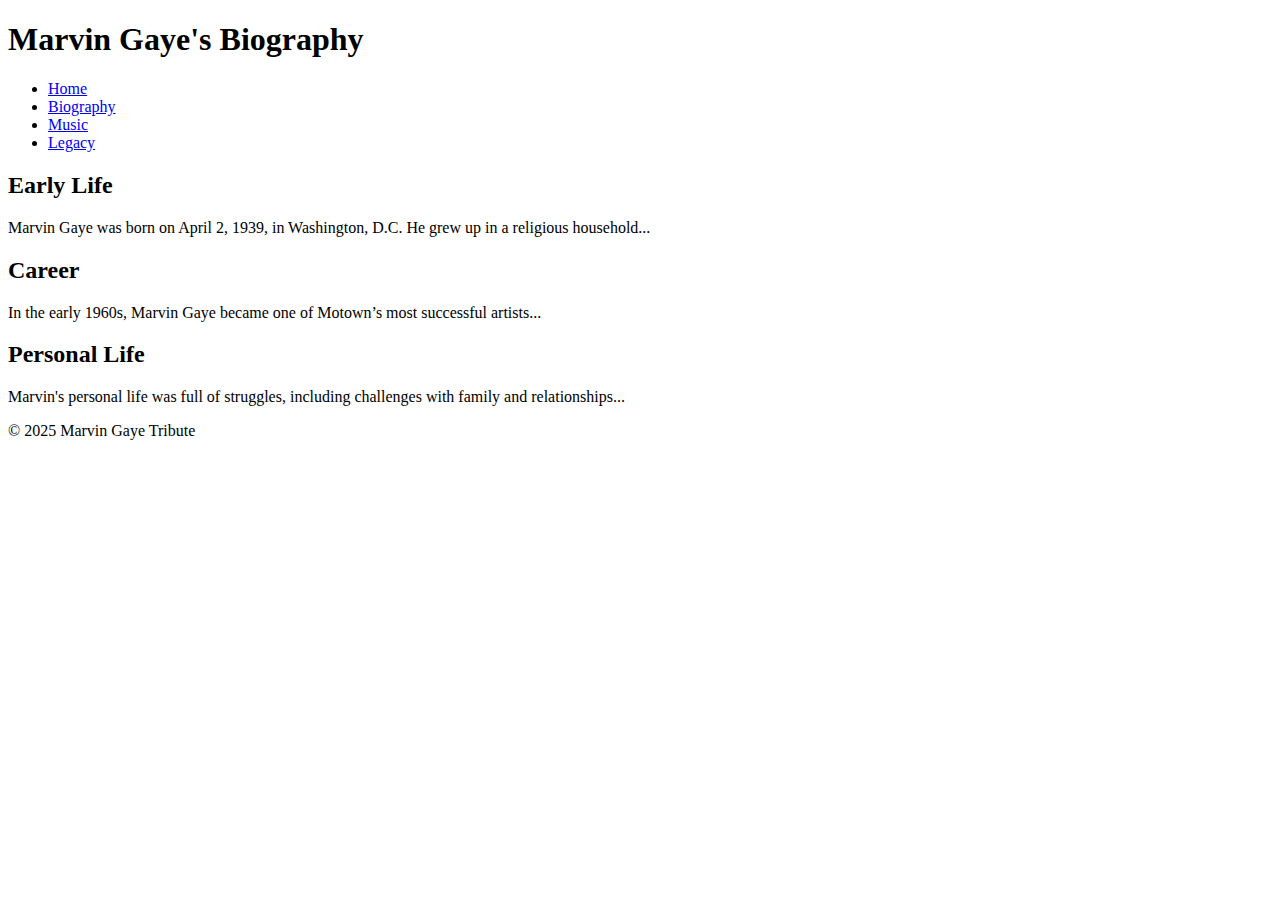
==== biography.html @ 01959d4b "added midterm files to reposit" ====
<!DOCTYPE html>
<html lang="en">
<head>
    <meta charset="UTF-8">
    <meta name="viewport" content="width=device-width, initial-scale=1.0">
    <title>Marvin Gaye - Biography</title>
    <link rel="stylesheet" href="biography.css">
</head>
<body>
    <header>
        <h1>Marvin Gaye's Biography</h1>
        <nav>
            <ul>
                <li><a href="index.html">Home</a></li>
                <li><a href="biography.html">Biography</a></li>
                <li><a href="music.html">Music</a></li>
                <li><a href="legacy.html">Legacy</a></li>
            </ul>
        </nav>
    </header>
    
    <main>
        <section>
            <h2>Early Life</h2>
            <p>Marvin Gaye was born on April 2, 1939, in Washington, D.C. He grew up in a religious household...</p>
        </section>
        <section>
            <h2>Career</h2>
            <p>In the early 1960s, Marvin Gaye became one of Motown’s most successful artists...</p>
        </section>
        <section>
            <h2>Personal Life</h2>
            <p>Marvin's personal life was full of struggles, including challenges with family and relationships...</p>
        </section>
    </main>

    <footer>
        <p>© 2025 Marvin Gaye Tribute</p>
    </footer>

    <script src="biography.js"></script>
</body>
</html>
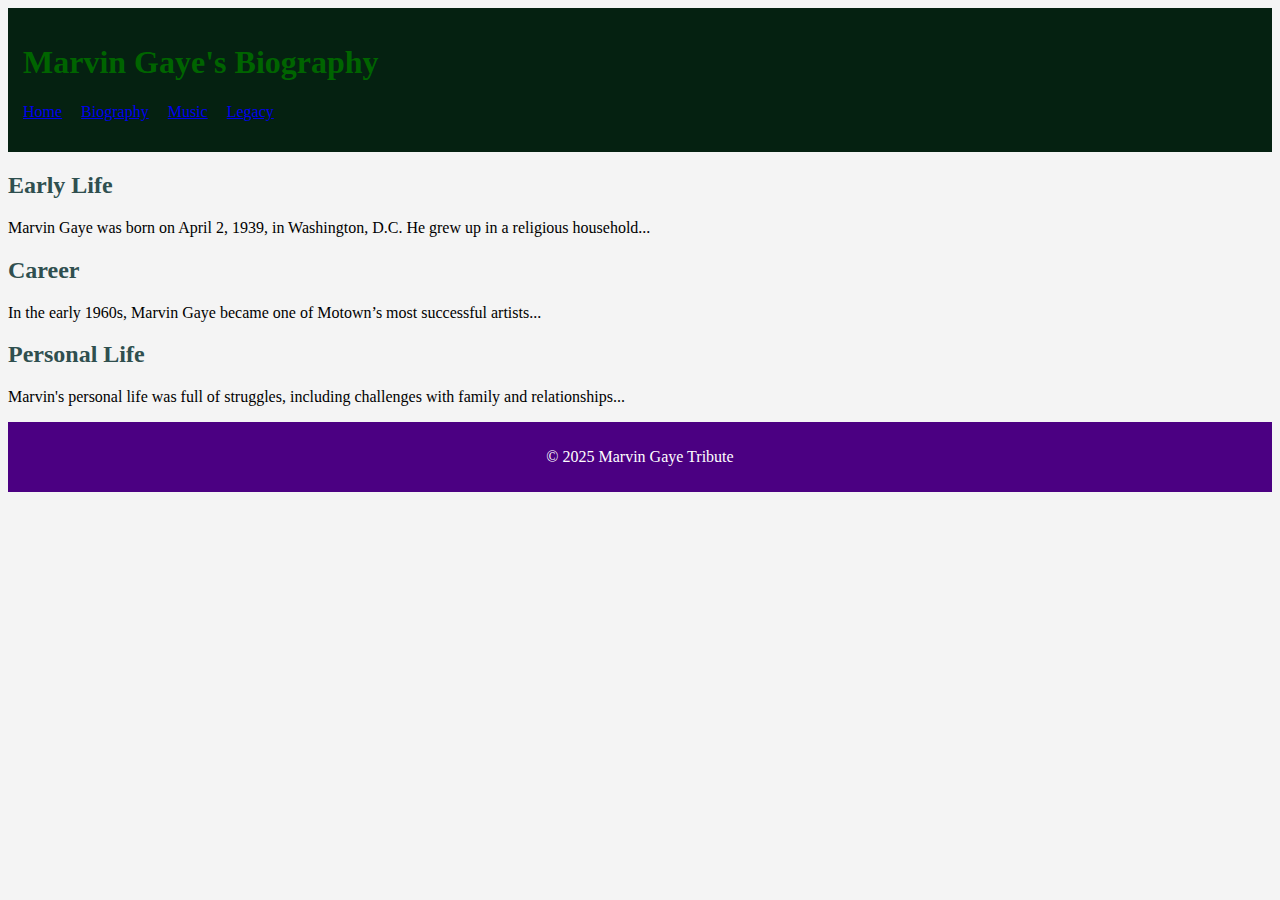
==== commit 28e9f290: "Update biography.html" ====
--- a/biography.html
+++ b/biography.html
@@ -4,7 +4,7 @@
     <meta charset="UTF-8">
     <meta name="viewport" content="width=device-width, initial-scale=1.0">
     <title>Marvin Gaye - Biography</title>
-    <link rel="stylesheet" href="biography.css">
+    <link rel="stylesheet" href="css/biography.css">
 </head>
 <body>
     <header>
@@ -40,4 +40,4 @@
 
     <script src="biography.js"></script>
 </body>
-</html>+</html>
--- a/css/biography.css
+++ b/css/biography.css
@@ -0,0 +1,31 @@
+body {
+    background-color: #f4f4f4;
+    font-family: 'Georgia', serif;
+}
+
+header {
+    background-color: #052111;
+    color: darkgreen;
+    padding: 15px;
+}
+
+nav ul {
+    list-style: none;
+    padding: 0;
+}
+
+nav ul li {
+    display: inline;
+    margin-right: 15px;
+}
+
+h2 {
+    color: #2f4f4f;
+}
+
+footer {
+    text-align: center;
+    padding: 10px;
+    background-color: #4b0082;
+    color: white;
+}
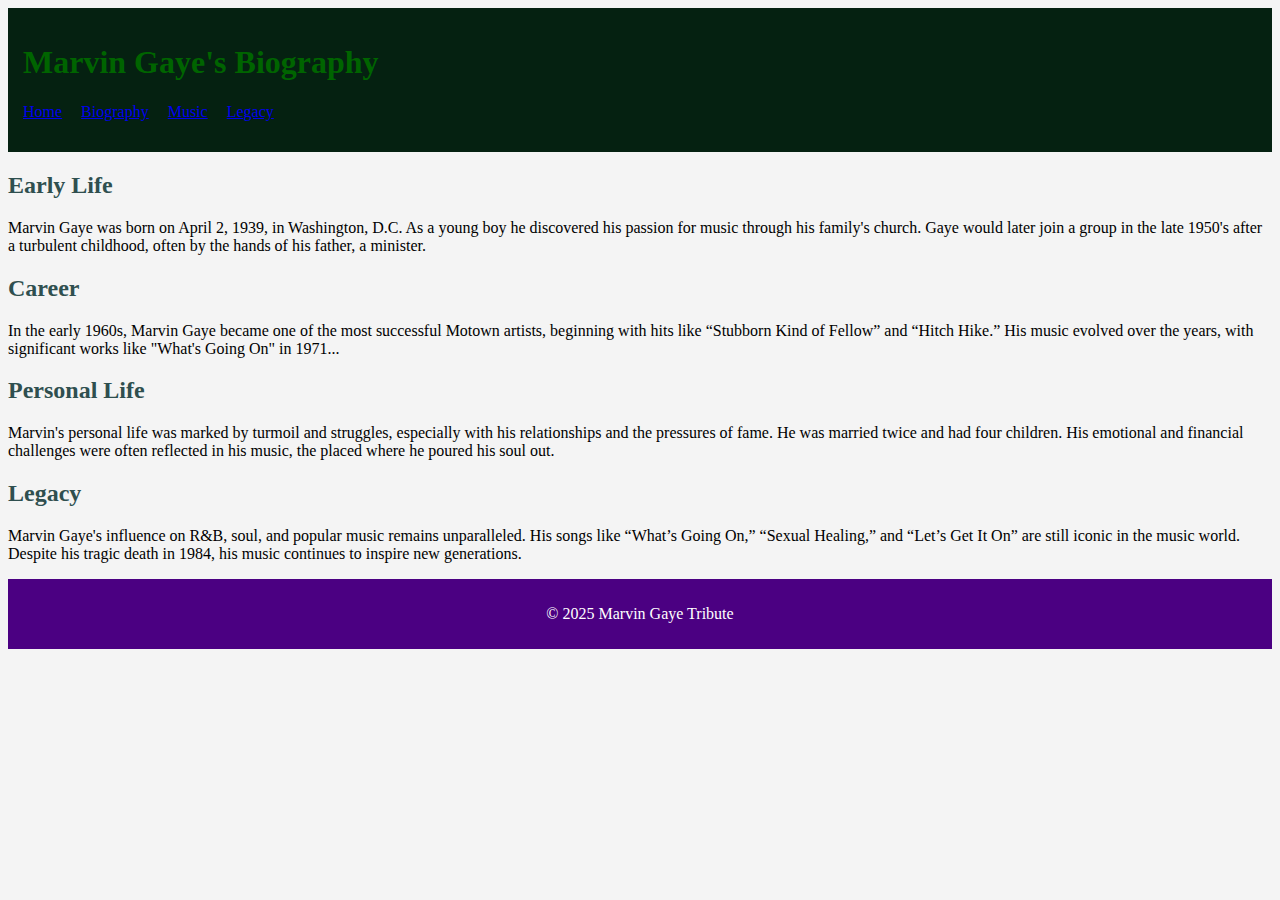
==== commit 4ed75298: "Update biography.html" ====
--- a/biography.html
+++ b/biography.html
@@ -19,20 +19,46 @@
         </nav>
     </header>
     
-    <main>
-        <section>
+    <section class="biography-section" id="early-life">
+        <div class="container">
             <h2>Early Life</h2>
-            <p>Marvin Gaye was born on April 2, 1939, in Washington, D.C. He grew up in a religious household...</p>
-        </section>
-        <section>
+            <p>Marvin Gaye was born on April 2, 1939, in Washington, D.C. As a young boy he discovered his passion for music through his family's church. Gaye would later join a group in the late 1950's after a turbulent childhood, often by the hands of his father, a minister.</p>
+        </div>
+    </section>
+
+    <!-- Divider -->
+    <div class="divider"></div>
+
+    <!-- Career Section -->
+    <section class="biography-section" id="career">
+        <div class="container">
             <h2>Career</h2>
-            <p>In the early 1960s, Marvin Gaye became one of Motown’s most successful artists...</p>
-        </section>
-        <section>
+            <p>In the early 1960s, Marvin Gaye became one of the most successful Motown artists, beginning with hits like “Stubborn Kind of Fellow” and “Hitch Hike.” His music evolved over the years, with significant works like "What's Going On" in 1971...</p>
+        </div>
+    </section>
+
+    <!-- Divider -->
+    <div class="divider"></div>
+
+    <!-- Personal Life Section -->
+    <section class="biography-section" id="personal-life">
+        <div class="container">
             <h2>Personal Life</h2>
-            <p>Marvin's personal life was full of struggles, including challenges with family and relationships...</p>
-        </section>
-    </main>
+            <p>Marvin's personal life was marked by turmoil and struggles, especially with his relationships and the pressures of fame. He was married twice and had four children. His emotional and financial challenges were often reflected in his music, the placed where he poured his soul out. </p>
+        </div>
+    </section>
+
+    <!-- Divider -->
+    <div class="divider"></div>
+
+    <!-- Legacy Section -->
+    <section class="biography-section" id="legacy">
+        <div class="container">
+            <h2>Legacy</h2>
+            <p>Marvin Gaye's influence on R&B, soul, and popular music remains unparalleled. His songs like “What’s Going On,” “Sexual Healing,” and “Let’s Get It On” are still iconic in the music world. Despite his tragic death in 1984, his music continues to inspire new generations.</p>
+        </div>
+    </section>
+
 
     <footer>
         <p>© 2025 Marvin Gaye Tribute</p>
